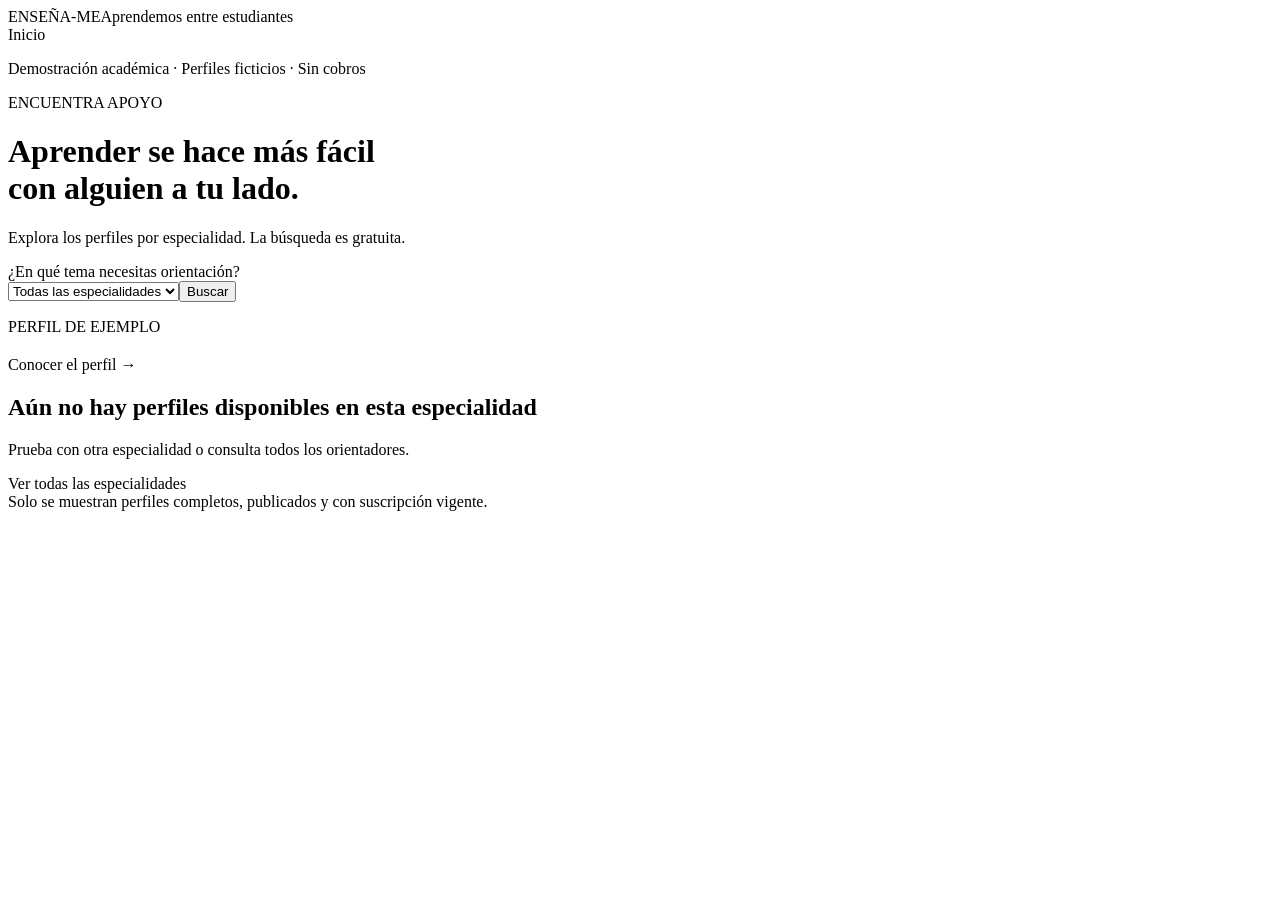
==== src/main/resources/templates/catalogo.html @ d655b079 "feat: iniciar ENSEÑA-ME con catálogo demo y reglas de suscripción" ====
<!DOCTYPE html>
<html lang="es" xmlns:th="http://www.thymeleaf.org">
<head><meta charset="UTF-8"><meta name="viewport" content="width=device-width, initial-scale=1"><title>Orientadores · ENSEÑA-ME</title><link rel="stylesheet" th:href="@{/css/estilos.css}"></head>
<body>
<header><a class="marca" th:href="@{/}">ENSEÑA-ME<span>Aprendemos entre estudiantes</span></a><nav aria-label="Principal"><a th:href="@{/}">Inicio</a></nav></header>
<main><p class="aviso">Demostración académica · Perfiles ficticios · Sin cobros</p><p class="etiqueta">ENCUENTRA APOYO</p><h1>Aprender se hace más fácil<br>con alguien a tu lado.</h1><p class="intro">Explora los perfiles por especialidad. La búsqueda es gratuita.</p>
<form th:action="@{/catalogo}" method="get" class="filtro"><label for="especialidad">¿En qué tema necesitas orientación?</label><div><select id="especialidad" name="especialidad"><option value="">Todas las especialidades</option><option th:each="e : ${especialidades}" th:value="${e.name()}" th:text="${e.nombre}" th:selected="${e == seleccionada}"></option></select><button type="submit">Buscar</button></div></form>
<p class="contador" th:text="${orientadores.size() == 1 ? '1 perfil disponible' : orientadores.size() + ' perfiles disponibles'}"></p>
<section class="tarjetas" aria-label="Orientadores disponibles"><article th:each="p : ${orientadores}" class="tarjeta"><p class="etiqueta">PERFIL DE EJEMPLO</p><h2 th:text="${p.nombre}"></h2><div class="temas"><span th:each="e : ${p.especialidades}" th:text="${e.nombre}"></span></div><p th:text="${p.descripcion}"></p><a class="enlace" th:href="@{/orientadores/{id}(id=${p.id})}">Conocer el perfil →</a></article></section>
<section class="nota" th:if="${orientadores.isEmpty()}"><h2>Aún no hay perfiles disponibles en esta especialidad</h2><p>Prueba con otra especialidad o consulta todos los orientadores.</p><a th:href="@{/catalogo}">Ver todas las especialidades</a></section>
</main><footer>Solo se muestran perfiles completos, publicados y con suscripción vigente.</footer></body></html>
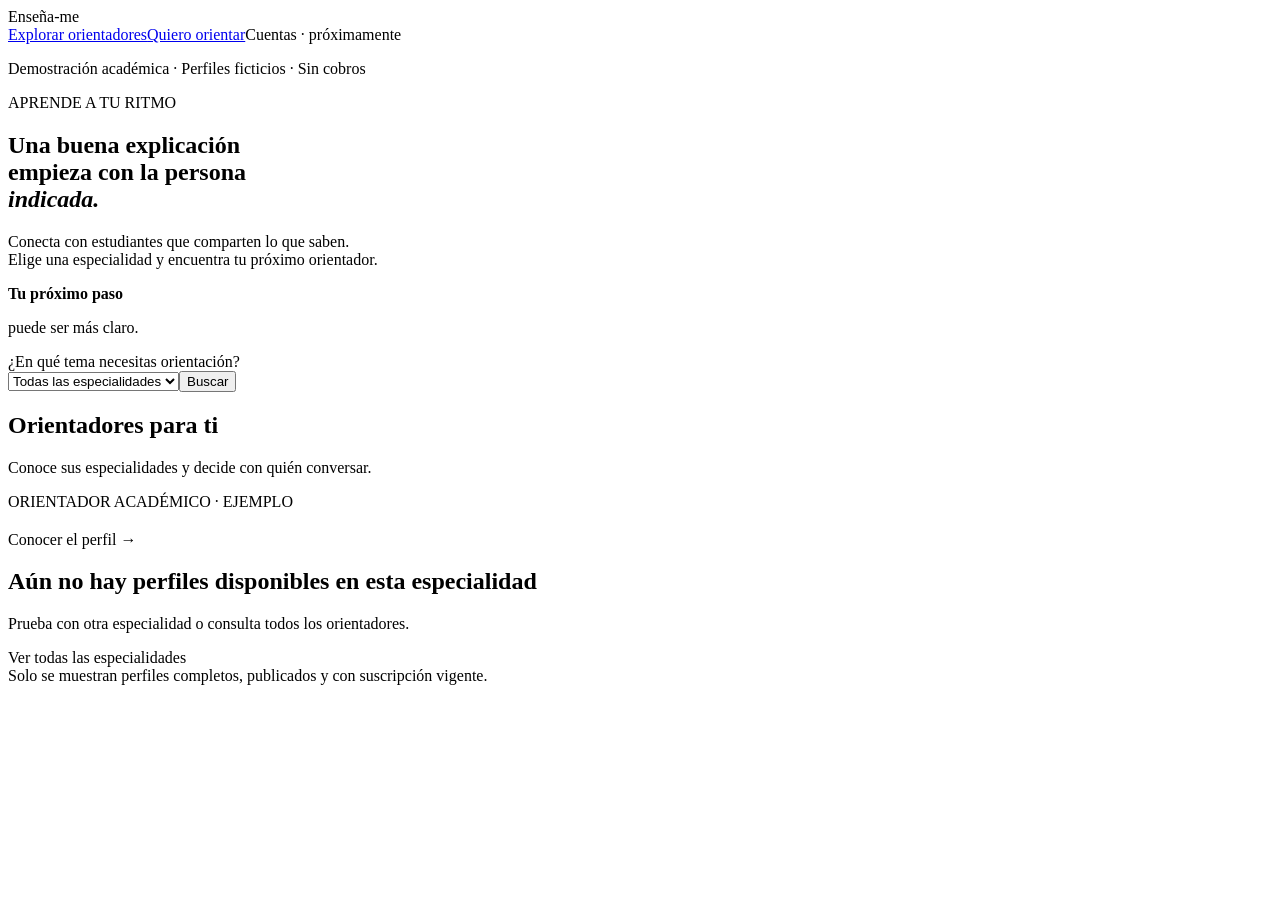
==== commit edaa0cfd: "style: recuperar identidad visual del prototipo Figma" ====
--- a/src/main/resources/templates/catalogo.html
+++ b/src/main/resources/templates/catalogo.html
@@ -2,10 +2,9 @@
 <html lang="es" xmlns:th="http://www.thymeleaf.org">
 <head><meta charset="UTF-8"><meta name="viewport" content="width=device-width, initial-scale=1"><title>Orientadores · ENSEÑA-ME</title><link rel="stylesheet" th:href="@{/css/estilos.css}"></head>
 <body>
-<header><a class="marca" th:href="@{/}">ENSEÑA-ME<span>Aprendemos entre estudiantes</span></a><nav aria-label="Principal"><a th:href="@{/}">Inicio</a></nav></header>
-<main><p class="aviso">Demostración académica · Perfiles ficticios · Sin cobros</p><p class="etiqueta">ENCUENTRA APOYO</p><h1>Aprender se hace más fácil<br>con alguien a tu lado.</h1><p class="intro">Explora los perfiles por especialidad. La búsqueda es gratuita.</p>
-<form th:action="@{/catalogo}" method="get" class="filtro"><label for="especialidad">¿En qué tema necesitas orientación?</label><div><select id="especialidad" name="especialidad"><option value="">Todas las especialidades</option><option th:each="e : ${especialidades}" th:value="${e.name()}" th:text="${e.nombre}" th:selected="${e == seleccionada}"></option></select><button type="submit">Buscar</button></div></form>
-<p class="contador" th:text="${orientadores.size() == 1 ? '1 perfil disponible' : orientadores.size() + ' perfiles disponibles'}"></p>
-<section class="tarjetas" aria-label="Orientadores disponibles"><article th:each="p : ${orientadores}" class="tarjeta"><p class="etiqueta">PERFIL DE EJEMPLO</p><h2 th:text="${p.nombre}"></h2><div class="temas"><span th:each="e : ${p.especialidades}" th:text="${e.nombre}"></span></div><p th:text="${p.descripcion}"></p><a class="enlace" th:href="@{/orientadores/{id}(id=${p.id})}">Conocer el perfil →</a></article></section>
+<header><a class="marca" th:href="@{/}"><span class="logo-icon"><img src="/img/figma/ccd6c.svg" alt=""><img src="/img/figma/2b8cd.svg" alt=""></span>Enseña-me</a><nav aria-label="Principal"><a class="activo" href="/catalogo">Explorar orientadores</a><a href="/#orientar">Quiero orientar</a><span class="proximo">Cuentas · próximamente</span></nav></header>
+<main><p class="aviso">Demostración académica · Perfiles ficticios · Sin cobros</p><section class="hero"><div><p class="etiqueta">APRENDE A TU RITMO</p><h1>Una buena explicación<br>empieza con la persona<br><em>indicada.</em></h1><p class="intro">Conecta con estudiantes que comparten lo que saben.<br>Elige una especialidad y encuentra tu próximo orientador.</p></div><div class="hero-art" aria-hidden="true"><div class="orb"></div><div class="study-card"><img src="/img/figma/31310.svg" alt=""><strong>Tu próximo paso</strong><p>puede ser más claro.</p><i></i><i></i><i></i></div></div></section><form th:action="@{/catalogo}" method="get" class="filtro"><label for="especialidad">¿En qué tema necesitas orientación?</label><div><select id="especialidad" name="especialidad"><option value="">Todas las especialidades</option><option th:each="e : ${especialidades}" th:value="${e.name()}" th:text="${e.nombre}" th:selected="${e == seleccionada}"></option></select><button type="submit">Buscar</button></div></form>
+<h2 class="section-title">Orientadores para ti</h2><p class="section-subtitle">Conoce sus especialidades y decide con quién conversar.</p><p class="contador" th:text="${orientadores.size() == 1 ? '1 perfil disponible' : orientadores.size() + ' perfiles disponibles'}"></p>
+<section class="tarjetas" aria-label="Orientadores disponibles"><article th:each="p : ${orientadores}" class="tarjeta"><div class="avatar" aria-hidden="true" th:text="${#strings.substring(p.nombre,0,1)}"></div><p class="etiqueta">ORIENTADOR ACADÉMICO · EJEMPLO</p><h2 th:text="${p.nombre}"></h2><div class="temas"><span th:each="e : ${p.especialidades}" th:text="${e.nombre}"></span></div><p th:text="${p.descripcion}"></p><a class="enlace" th:href="@{/orientadores/{id}(id=${p.id})}">Conocer el perfil →</a></article></section>
 <section class="nota" th:if="${orientadores.isEmpty()}"><h2>Aún no hay perfiles disponibles en esta especialidad</h2><p>Prueba con otra especialidad o consulta todos los orientadores.</p><a th:href="@{/catalogo}">Ver todas las especialidades</a></section>
 </main><footer>Solo se muestran perfiles completos, publicados y con suscripción vigente.</footer></body></html>
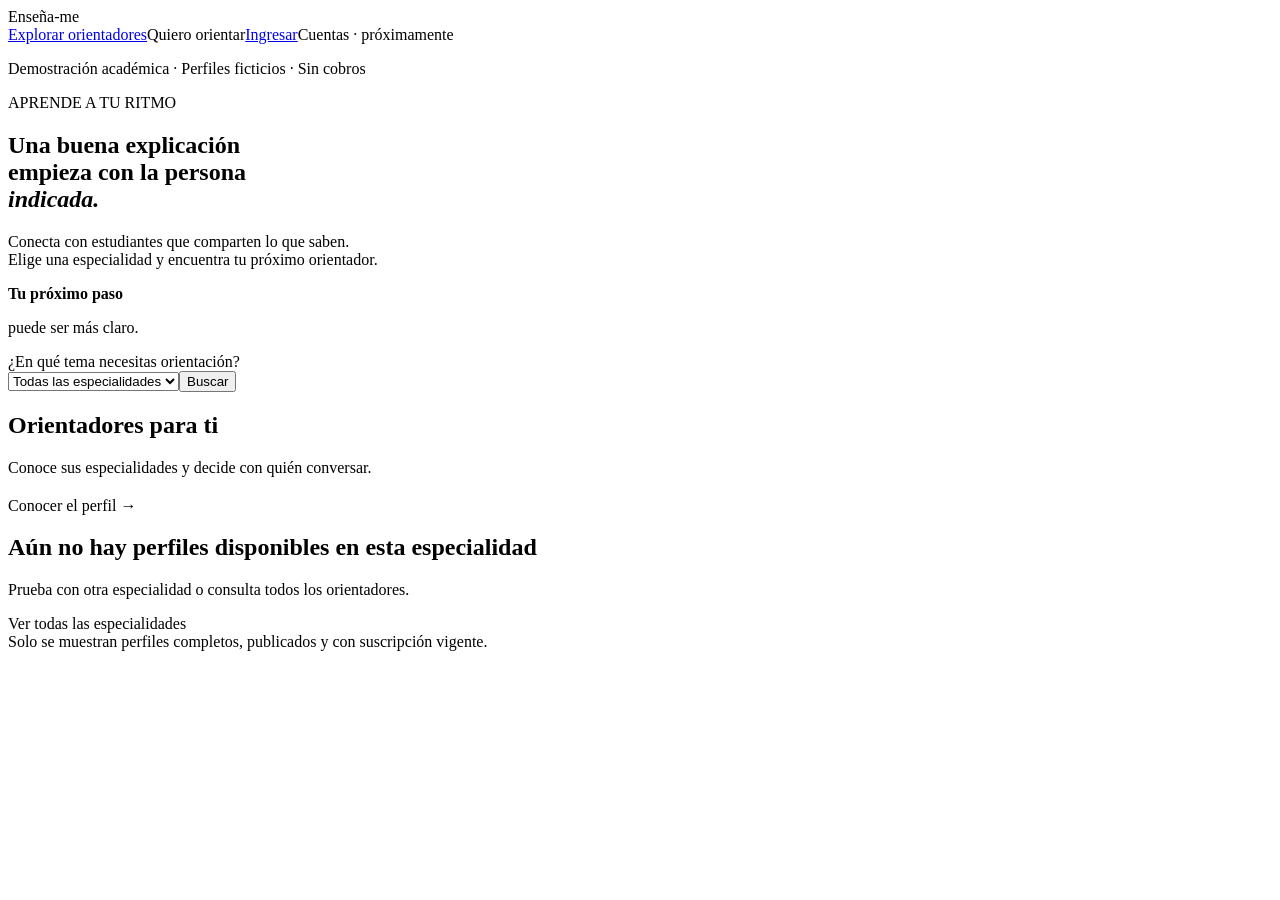
==== commit e5e250f5: "feat: integrar cuentas seguras y persistencia con SQL Server" ====
--- a/src/main/resources/templates/catalogo.html
+++ b/src/main/resources/templates/catalogo.html
@@ -2,9 +2,9 @@
 <html lang="es" xmlns:th="http://www.thymeleaf.org">
 <head><meta charset="UTF-8"><meta name="viewport" content="width=device-width, initial-scale=1"><title>Orientadores · ENSEÑA-ME</title><link rel="stylesheet" th:href="@{/css/estilos.css}"></head>
 <body>
-<header><a class="marca" th:href="@{/}"><span class="logo-icon"><img src="/img/figma/ccd6c.svg" alt=""><img src="/img/figma/2b8cd.svg" alt=""></span>Enseña-me</a><nav aria-label="Principal"><a class="activo" href="/catalogo">Explorar orientadores</a><a href="/#orientar">Quiero orientar</a><span class="proximo">Cuentas · próximamente</span></nav></header>
-<main><p class="aviso">Demostración académica · Perfiles ficticios · Sin cobros</p><section class="hero"><div><p class="etiqueta">APRENDE A TU RITMO</p><h1>Una buena explicación<br>empieza con la persona<br><em>indicada.</em></h1><p class="intro">Conecta con estudiantes que comparten lo que saben.<br>Elige una especialidad y encuentra tu próximo orientador.</p></div><div class="hero-art" aria-hidden="true"><div class="orb"></div><div class="study-card"><img src="/img/figma/31310.svg" alt=""><strong>Tu próximo paso</strong><p>puede ser más claro.</p><i></i><i></i><i></i></div></div></section><form th:action="@{/catalogo}" method="get" class="filtro"><label for="especialidad">¿En qué tema necesitas orientación?</label><div><select id="especialidad" name="especialidad"><option value="">Todas las especialidades</option><option th:each="e : ${especialidades}" th:value="${e.name()}" th:text="${e.nombre}" th:selected="${e == seleccionada}"></option></select><button type="submit">Buscar</button></div></form>
+<header><a class="marca" th:href="@{/}"><span class="logo-icon"><img src="/img/figma/ccd6c.svg" alt=""><img src="/img/figma/2b8cd.svg" alt=""></span>Enseña-me</a><nav aria-label="Principal"><a class="activo" href="/catalogo">Explorar orientadores</a><a th:href="${cuentasDisponibles ? '/mi-perfil' : '/#orientar'}">Quiero orientar</a><a th:if="${cuentasDisponibles}" href="/ingresar">Ingresar</a><span th:unless="${cuentasDisponibles}" class="proximo">Cuentas · próximamente</span></nav></header>
+<main><p class="aviso" th:unless="${cuentasDisponibles}">Demostración académica · Perfiles ficticios · Sin cobros</p><section class="hero"><div><p class="etiqueta">APRENDE A TU RITMO</p><h1>Una buena explicación<br>empieza con la persona<br><em>indicada.</em></h1><p class="intro">Conecta con estudiantes que comparten lo que saben.<br>Elige una especialidad y encuentra tu próximo orientador.</p></div><div class="hero-art" aria-hidden="true"><div class="orb"></div><div class="study-card"><img src="/img/figma/31310.svg" alt=""><strong>Tu próximo paso</strong><p>puede ser más claro.</p><i></i><i></i><i></i></div></div></section><form th:action="@{/catalogo}" method="get" class="filtro"><label for="especialidad">¿En qué tema necesitas orientación?</label><div><select id="especialidad" name="especialidad"><option value="">Todas las especialidades</option><option th:each="e : ${especialidades}" th:value="${e.name()}" th:text="${e.nombre}" th:selected="${e == seleccionada}"></option></select><button type="submit">Buscar</button></div></form>
 <h2 class="section-title">Orientadores para ti</h2><p class="section-subtitle">Conoce sus especialidades y decide con quién conversar.</p><p class="contador" th:text="${orientadores.size() == 1 ? '1 perfil disponible' : orientadores.size() + ' perfiles disponibles'}"></p>
-<section class="tarjetas" aria-label="Orientadores disponibles"><article th:each="p : ${orientadores}" class="tarjeta"><div class="avatar" aria-hidden="true" th:text="${#strings.substring(p.nombre,0,1)}"></div><p class="etiqueta">ORIENTADOR ACADÉMICO · EJEMPLO</p><h2 th:text="${p.nombre}"></h2><div class="temas"><span th:each="e : ${p.especialidades}" th:text="${e.nombre}"></span></div><p th:text="${p.descripcion}"></p><a class="enlace" th:href="@{/orientadores/{id}(id=${p.id})}">Conocer el perfil →</a></article></section>
+<section class="tarjetas" aria-label="Orientadores disponibles"><article th:each="p : ${orientadores}" class="tarjeta"><div class="avatar" aria-hidden="true" th:text="${#strings.substring(p.nombre,0,1)}"></div><p class="etiqueta" th:text="${cuentasDisponibles ? 'ORIENTADOR ACADÉMICO' : 'ORIENTADOR ACADÉMICO · EJEMPLO'}"></p><h2 th:text="${p.nombre}"></h2><div class="temas"><span th:each="e : ${p.especialidades}" th:text="${e.nombre}"></span></div><p th:text="${p.descripcion}"></p><a class="enlace" th:href="@{/orientadores/{id}(id=${p.id})}">Conocer el perfil →</a></article></section>
 <section class="nota" th:if="${orientadores.isEmpty()}"><h2>Aún no hay perfiles disponibles en esta especialidad</h2><p>Prueba con otra especialidad o consulta todos los orientadores.</p><a th:href="@{/catalogo}">Ver todas las especialidades</a></section>
 </main><footer>Solo se muestran perfiles completos, publicados y con suscripción vigente.</footer></body></html>
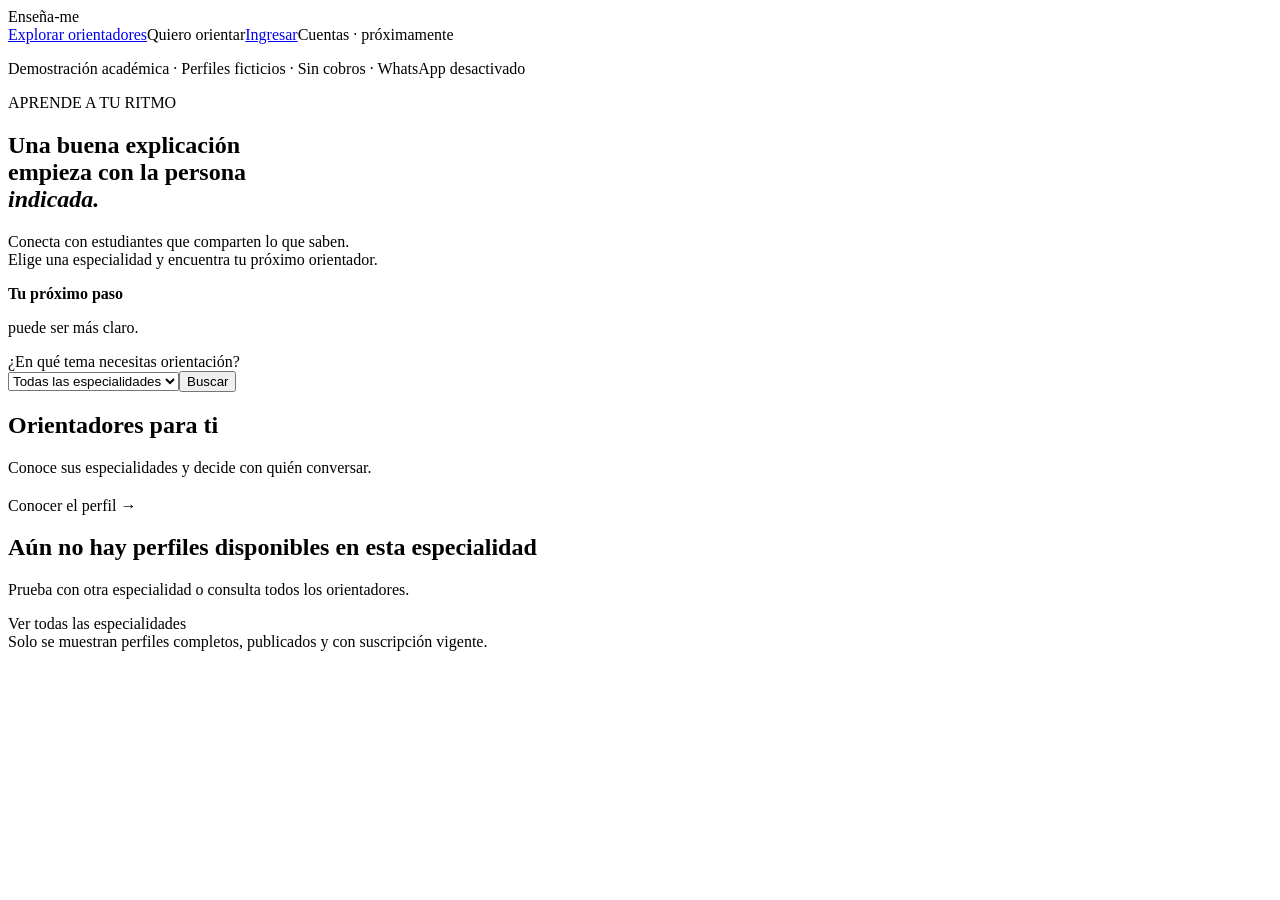
==== commit 9126102b: "feat: ampliar demostracion y agregar selector de pais" ====
--- a/src/main/resources/templates/catalogo.html
+++ b/src/main/resources/templates/catalogo.html
@@ -3,8 +3,8 @@
 <head><meta charset="UTF-8"><meta name="viewport" content="width=device-width, initial-scale=1"><title>Orientadores · ENSEÑA-ME</title><link rel="stylesheet" th:href="@{/css/estilos.css}"></head>
 <body>
 <header><a class="marca" th:href="@{/}"><span class="logo-icon"><img src="/img/figma/ccd6c.svg" alt=""><img src="/img/figma/2b8cd.svg" alt=""></span>Enseña-me</a><nav aria-label="Principal"><a class="activo" href="/catalogo">Explorar orientadores</a><a th:href="${cuentasDisponibles ? '/mi-perfil' : '/#orientar'}">Quiero orientar</a><a th:if="${cuentasDisponibles}" href="/ingresar">Ingresar</a><span th:unless="${cuentasDisponibles}" class="proximo">Cuentas · próximamente</span></nav></header>
-<main><p class="aviso" th:unless="${cuentasDisponibles}">Demostración académica · Perfiles ficticios · Sin cobros</p><section class="hero"><div><p class="etiqueta">APRENDE A TU RITMO</p><h1>Una buena explicación<br>empieza con la persona<br><em>indicada.</em></h1><p class="intro">Conecta con estudiantes que comparten lo que saben.<br>Elige una especialidad y encuentra tu próximo orientador.</p></div><div class="hero-art" aria-hidden="true"><div class="orb"></div><div class="study-card"><img src="/img/figma/31310.svg" alt=""><strong>Tu próximo paso</strong><p>puede ser más claro.</p><i></i><i></i><i></i></div></div></section><form th:action="@{/catalogo}" method="get" class="filtro"><label for="especialidad">¿En qué tema necesitas orientación?</label><div><select id="especialidad" name="especialidad"><option value="">Todas las especialidades</option><option th:each="e : ${especialidades}" th:value="${e.name()}" th:text="${e.nombre}" th:selected="${e == seleccionada}"></option></select><button type="submit">Buscar</button></div></form>
+<main><p class="aviso" th:if="${esDemostracion}">Demostración académica · Perfiles ficticios · Sin cobros · WhatsApp desactivado</p><section class="hero"><div><p class="etiqueta">APRENDE A TU RITMO</p><h1>Una buena explicación<br>empieza con la persona<br><em>indicada.</em></h1><p class="intro">Conecta con estudiantes que comparten lo que saben.<br>Elige una especialidad y encuentra tu próximo orientador.</p></div><div class="hero-art" aria-hidden="true"><div class="orb"></div><div class="study-card"><img src="/img/figma/31310.svg" alt=""><strong>Tu próximo paso</strong><p>puede ser más claro.</p><i></i><i></i><i></i></div></div></section><form th:action="@{/catalogo}" method="get" class="filtro"><label for="especialidad">¿En qué tema necesitas orientación?</label><div><select id="especialidad" name="especialidad"><option value="">Todas las especialidades</option><option th:each="e : ${especialidades}" th:value="${e.name()}" th:text="${e.nombre}" th:selected="${e == seleccionada}"></option></select><button type="submit">Buscar</button></div></form>
 <h2 class="section-title">Orientadores para ti</h2><p class="section-subtitle">Conoce sus especialidades y decide con quién conversar.</p><p class="contador" th:text="${orientadores.size() == 1 ? '1 perfil disponible' : orientadores.size() + ' perfiles disponibles'}"></p>
-<section class="tarjetas" aria-label="Orientadores disponibles"><article th:each="p : ${orientadores}" class="tarjeta"><div class="avatar" aria-hidden="true" th:text="${#strings.substring(p.nombre,0,1)}"></div><p class="etiqueta" th:text="${cuentasDisponibles ? 'ORIENTADOR ACADÉMICO' : 'ORIENTADOR ACADÉMICO · EJEMPLO'}"></p><h2 th:text="${p.nombre}"></h2><div class="temas"><span th:each="e : ${p.especialidades}" th:text="${e.nombre}"></span></div><p th:text="${p.descripcion}"></p><a class="enlace" th:href="@{/orientadores/{id}(id=${p.id})}">Conocer el perfil →</a></article></section>
+<section class="tarjetas" aria-label="Orientadores disponibles"><article th:each="p : ${orientadores}" class="tarjeta"><div class="avatar" aria-hidden="true" th:text="${#strings.substring(p.nombre,0,1)}"></div><p class="etiqueta" th:text="${esDemostracion ? 'ORIENTADOR ACADÉMICO · EJEMPLO' : 'ORIENTADOR ACADÉMICO'}"></p><h2 th:text="${p.nombre}"></h2><div class="temas"><span th:each="e : ${p.especialidades}" th:text="${e.nombre}"></span></div><p th:text="${p.descripcion}"></p><a class="enlace" th:href="@{/orientadores/{id}(id=${p.id})}">Conocer el perfil →</a></article></section>
 <section class="nota" th:if="${orientadores.isEmpty()}"><h2>Aún no hay perfiles disponibles en esta especialidad</h2><p>Prueba con otra especialidad o consulta todos los orientadores.</p><a th:href="@{/catalogo}">Ver todas las especialidades</a></section>
 </main><footer>Solo se muestran perfiles completos, publicados y con suscripción vigente.</footer></body></html>
